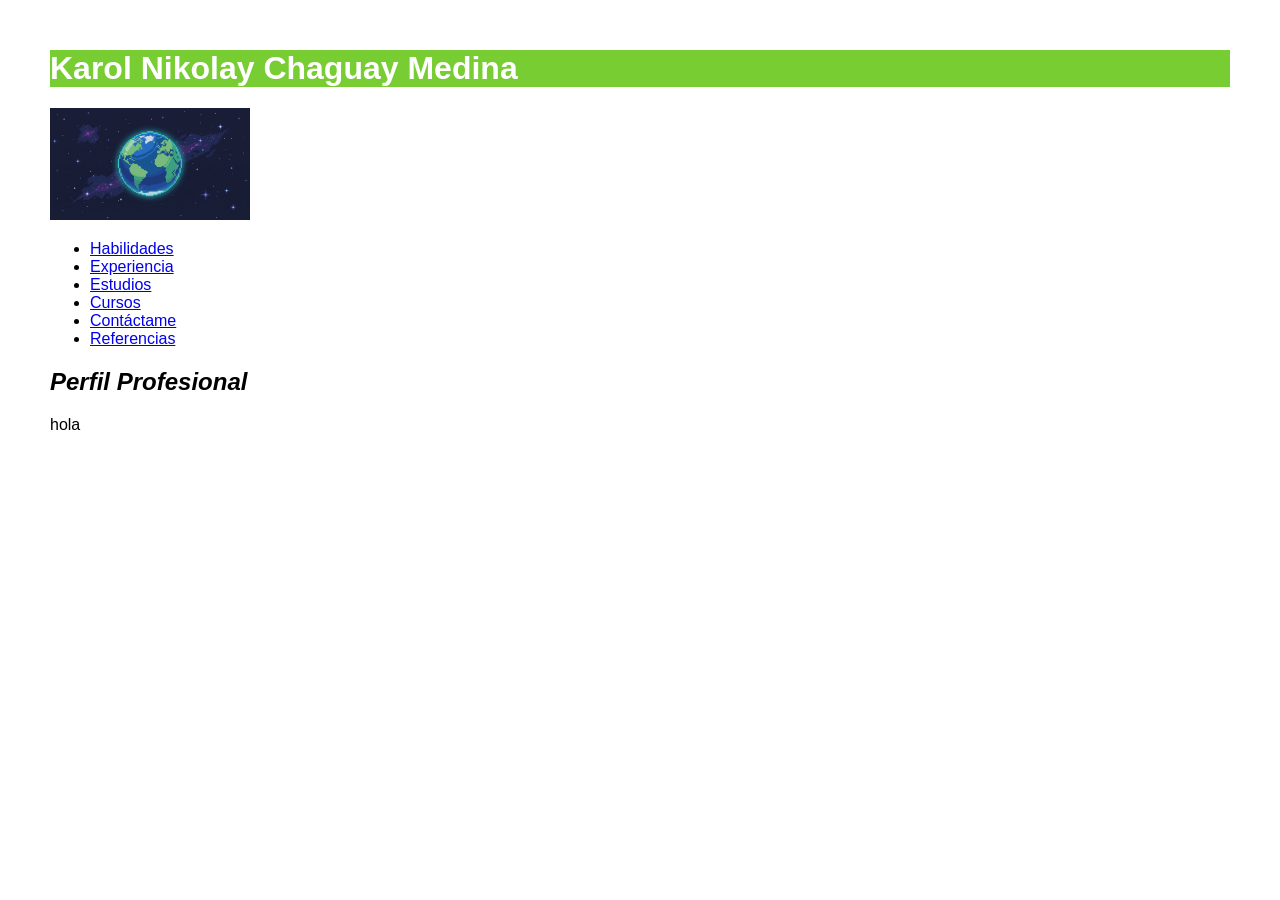
==== index.html @ 3896aceb "Add files via upload" ====
<!DOCTYPE html>
<html lang="es">
<head>
    <meta charset="UTF-8">
    <meta name="viewport" content="width=device-width, initial-scale=1.0">
    <title>Document</title>
</head>
<body style="font-family: Product Sans, sans-serif; margin: 50px;">

    <h1 style="color: #ffffff; background-color: rgb(120, 205, 50);">Karol Nikolay Chaguay Medina</h1>
    <img src="img/world.jpg" alt="Foto de perfil" width="200">

    <nav>
        <ul>
            <li><a href="habilidades.html">Habilidades</a></li>
            <li><a href="experiencia.html">Experiencia</a></li>
            <li><a href="estudios.html">Estudios</a></li>
            <li><a href="cursos.html">Cursos</a></li>
            <li><a href="contacto.html">Contáctame</a></li>
            <li><a href="referencias.html">Referencias</a></li>
        </ul>
    </nav>

    <h2 style="font-style: italic;">Perfil Profesional</h2>
    <p>hola</p>

</body>
</html>
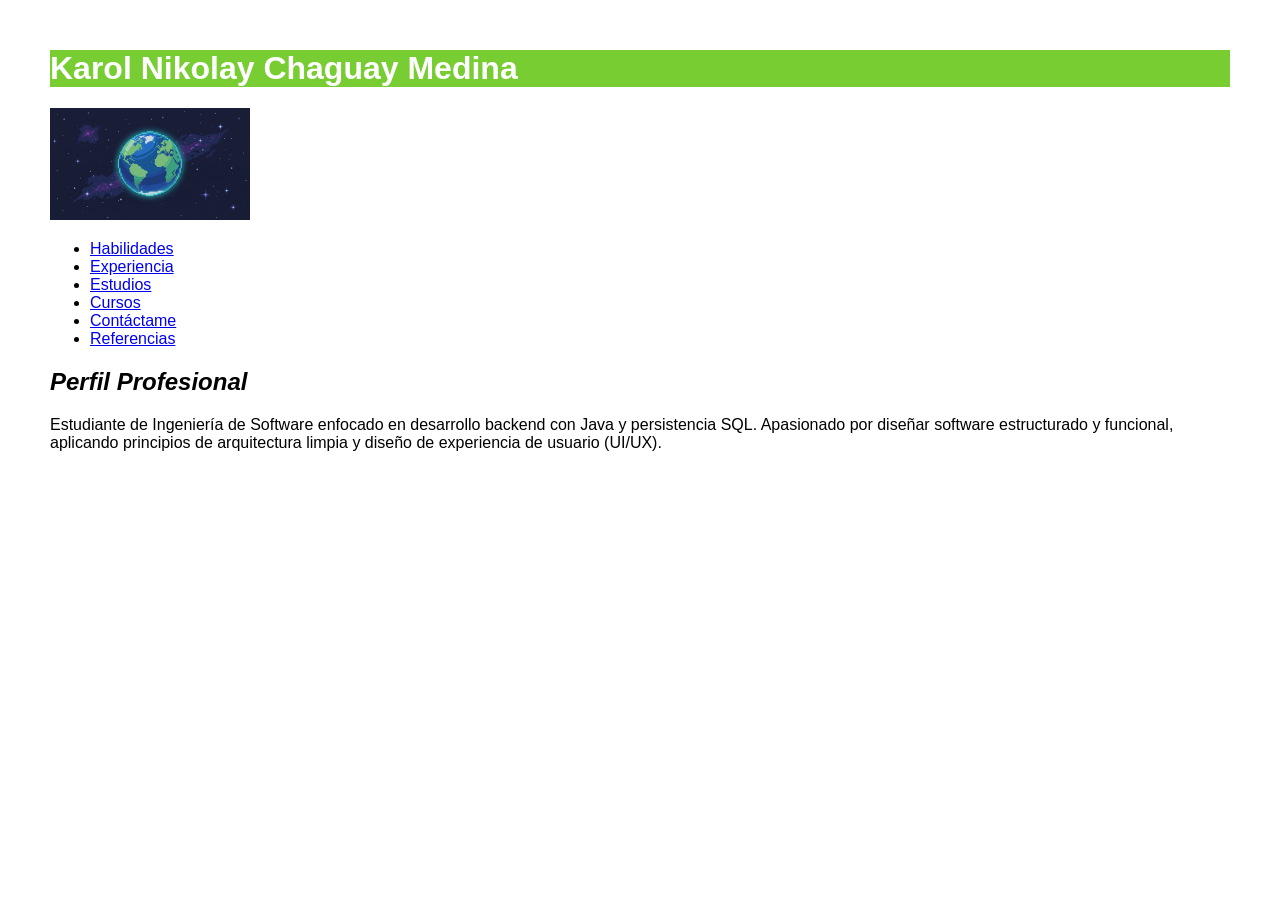
==== commit 6eab2057: "Update index.html" ====
--- a/index.html
+++ b/index.html
@@ -22,7 +22,7 @@
     </nav>
 
     <h2 style="font-style: italic;">Perfil Profesional</h2>
-    <p>hola</p>
+    <p>Estudiante de Ingeniería de Software enfocado en desarrollo backend con Java y persistencia SQL. Apasionado por diseñar software estructurado y funcional, aplicando principios de arquitectura limpia y diseño de experiencia de usuario (UI/UX).</p>
 
 </body>
-</html>+</html>
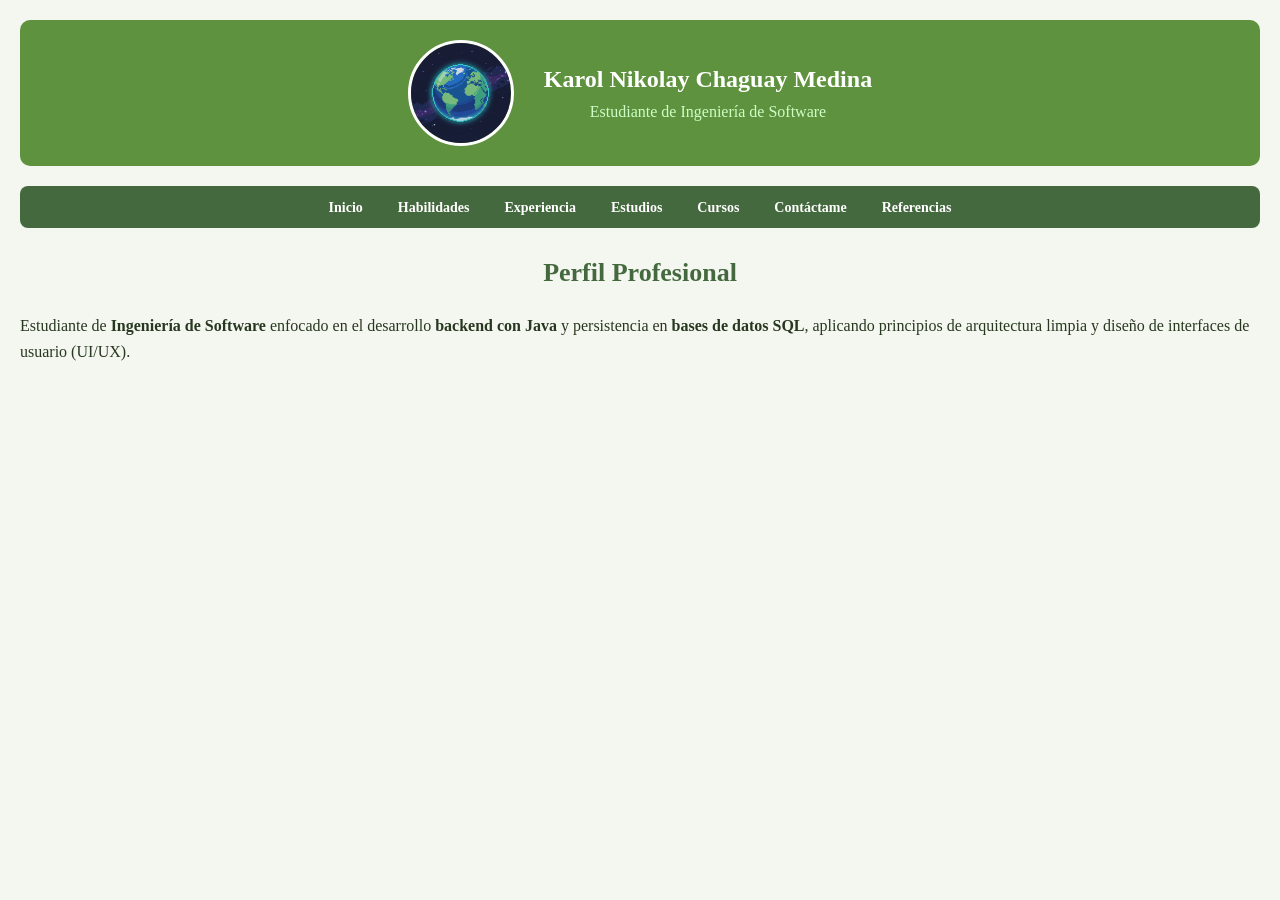
==== commit bb8c9e8d: "Add files via upload" ====
--- a/index.html
+++ b/index.html
@@ -3,15 +3,22 @@
 <head>
     <meta charset="UTF-8">
     <meta name="viewport" content="width=device-width, initial-scale=1.0">
-    <title>Document</title>
+    <title>Karol Nikolay Chaguay Medina | CV</title>
+    <link rel="stylesheet" href="css/estilos.css">
 </head>
-<body style="font-family: Product Sans, sans-serif; margin: 50px;">
+<body>
 
-    <h1 style="color: #ffffff; background-color: rgb(120, 205, 50);">Karol Nikolay Chaguay Medina</h1>
-    <img src="img/world.jpg" alt="Foto de perfil" width="200">
+    <header class="encabezado">
+        <img src="img/world.jpg" alt="Foto de perfil" class="perfil">
+        <div class="datos-personales">
+            <h1>Karol Nikolay Chaguay Medina</h1>
+            <p>Estudiante de Ingeniería de Software</p>
+        </div>
+    </header>
 
     <nav>
         <ul>
+            <li><a href="index.html">Inicio</a></li>
             <li><a href="habilidades.html">Habilidades</a></li>
             <li><a href="experiencia.html">Experiencia</a></li>
             <li><a href="estudios.html">Estudios</a></li>
@@ -21,8 +28,12 @@
         </ul>
     </nav>
 
-    <h2 style="font-style: italic;">Perfil Profesional</h2>
-    <p>Estudiante de Ingeniería de Software enfocado en desarrollo backend con Java y persistencia SQL. Apasionado por diseñar software estructurado y funcional, aplicando principios de arquitectura limpia y diseño de experiencia de usuario (UI/UX).</p>
+    <main class="contenido">
+        <h2>Perfil Profesional</h2>
+        <p>
+            Estudiante de <strong>Ingeniería de Software</strong> enfocado en el desarrollo <strong>backend con Java</strong> y persistencia en <strong>bases de datos SQL</strong>, aplicando principios de arquitectura limpia y diseño de interfaces de usuario (UI/UX).
+        </p>
+    </main>
 
 </body>
-</html>
+</html>
--- a/css/estilos.css
+++ b/css/estilos.css
@@ -0,0 +1,232 @@
+/* Estilos generales */
+body {
+    font-family: 'Product Sans';
+    background-color: #f4f6f0;
+    color: #283820;
+    margin: 0;
+    padding: 20px;
+}
+
+/* Estilos del encabezado principal */
+.encabezado {
+    display: flex;
+    align-items: center;
+    justify-content: center;
+    gap: 30px;
+    background-color: #5f923e;
+    border-radius: 10px;
+    padding: 20px;
+}
+
+/* Imagen de perfil circular */
+.perfil {
+    width: 100px;
+    height: 100px;
+    border-radius: 50%;
+    object-fit: cover;
+    border: 3px solid white;
+    flex-shrink: 0;
+}
+
+/* Información de texto del encabezado */
+.datos-personales {
+    text-align: center;
+}
+
+.datos-personales h1 {
+    font-size: 24px;
+    margin: 0;
+    color: white;
+}
+
+.datos-personales p {
+    font-size: 16px;
+    margin: 10px 0 0 0;
+    color: #cbffc6;
+}
+
+/* Menú de navegación */
+nav {
+    background-color: #45693e;
+    padding: 12px 10px;
+    border-radius: 8px;
+    margin-top: 20px;
+}
+
+/* Distribución horizontal de los enlaces */
+
+nav ul {
+    list-style: none;
+    margin: 0;
+    padding: 0;
+    display: flex;
+    justify-content: center;
+    align-items: center;
+    gap: 35px;
+    flex-wrap: wrap;
+}
+
+nav ul li a {
+    color: white;
+    text-decoration: none;
+    font-weight: bold;
+    font-size: 14px;
+    transition: opacity 0.2s ease;
+}
+
+nav ul li a:hover {
+    text-decoration: underline;
+    opacity: 0.85;
+}
+
+
+/* Contenido y títulos */
+
+.contenido {
+    margin-top: 30px;
+}
+
+.contenido h2 {
+    color: #45693e;
+    text-align: center;
+    margin-bottom: 25px;
+    font-size: 26px;
+}
+
+.contenido h3 {
+    color: #283820;
+    margin-top: 20px;
+}
+
+.contenido p {
+    line-height: 1.6;
+    margin-bottom: 12px;
+}
+
+
+form {
+    background-color: white;
+    width: 450px;
+    max-width: 90%;
+    margin: 30px auto;
+    padding: 25px;
+    border: 1px solid #dcdfd8;
+    border-radius: 10px;
+    box-shadow: 0 4px 12px rgba(40, 56, 32, 0.08);
+    box-sizing: border-box;
+}
+
+
+/* Estilos para Tablas */
+
+.tabla-contenedor {
+    width: 100%;
+    max-width: 950px;
+    margin: 25px auto;
+    overflow-x: auto;
+    box-shadow: 0 4px 12px rgba(40, 56, 32, 0.08);
+    border-radius: 4px;
+}
+
+.tabla-estilos {
+    width: 100%;
+    border-collapse: collapse;
+    background-color: #ffffff;
+    font-size: 14px;
+    text-align: left;
+}
+
+.tabla-estilos thead th {
+    background-color: #45693e;
+    color: #ffffff;
+    padding: 14px 18px;
+    font-weight: 600;
+    letter-spacing: 0.3px;
+    border-right: 1px solid rgba(255, 255, 255, 0.2);
+}
+
+.tabla-estilos thead th:last-child {
+    border-right: none;
+    text-align: center;
+}
+
+.tabla-estilos tbody td {
+    padding: 14px 18px;
+    color: #283820;
+    border-bottom: 1px solid #dbe5d4;
+    border-right: 1px solid #dbe5d4;
+}
+
+.tabla-estilos tbody td:last-child {
+    border-right: none;
+    text-align: center;
+}
+
+.tabla-estilos tbody tr:nth-child(even) {
+    background-color: #f1f6ed;
+}
+
+.tabla-estilos tbody tr:hover {
+    background-color: #e2ecd9;
+    transition: background-color 0.15s ease;
+}
+
+
+/* Etiquetas del formulario */
+
+form label {
+    display: block;
+    font-weight: bold;
+    font-size: 14px;
+    color: #283820;
+    margin-top: 15px;
+    margin-bottom: 5px;
+}
+
+input{
+    width: 100%;
+    padding: 10px;
+    border: 1px solid #cbd5c5;
+    border-radius: 5px;
+    font-size: 14px;
+    box-sizing: border-box;
+}
+
+select{
+    width: 100%;
+    padding: 10px;
+    border: 1px solid #cbd5c5;
+    border-radius: 5px;
+    font-size: 14px;
+    box-sizing: border-box;
+}
+
+textarea{
+    width: 100%;
+    height: 100px;
+    padding: 10px;
+    border: 1px solid #cbd5c5;
+    border-radius: 5px;
+    font-size: 14px;
+    box-sizing: border-box;
+    resize: vertical;
+}
+
+button{
+    display: block;
+    width: 100%;
+    background-color: #5f923e;
+    color: white;
+    padding: 12px;
+    border: none;
+    border-radius: 5px;
+    font-size: 16px;
+    font-weight: bold;
+    cursor: pointer;
+    margin-top: 10px;
+    transition: background-color 0.3s;
+}
+
+button:hover{
+    background-color: #385429;
+}
